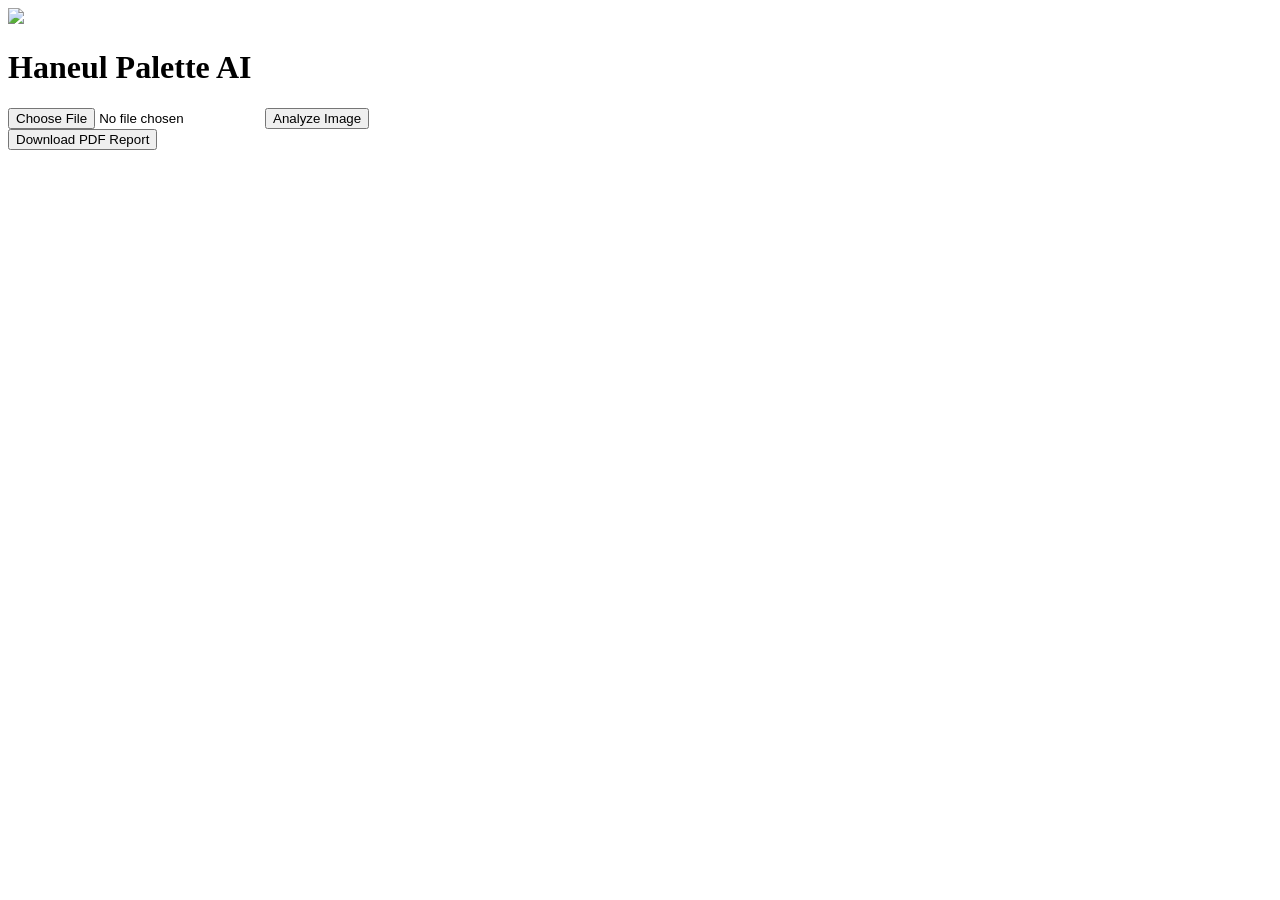
==== docs/index.html @ bdb9cecc "Create index.html" ====
<!DOCTYPE html>
<html>
<head>
    <title>Haneul Palette AI</title>
    <link rel="stylesheet" href="style.css">
</head>

<body>

<div class="container">

    <img src="logo.png" class="logo">

    <h1>Haneul Palette AI</h1>

    <input type="file" id="imageInput">

    <button onclick="analyze()">Analyze Image</button>

    <div id="preview"></div>

    <button onclick="downloadPDF()">Download PDF Report</button>

</div>

<script src="script.js"></script>

</body>
</html>
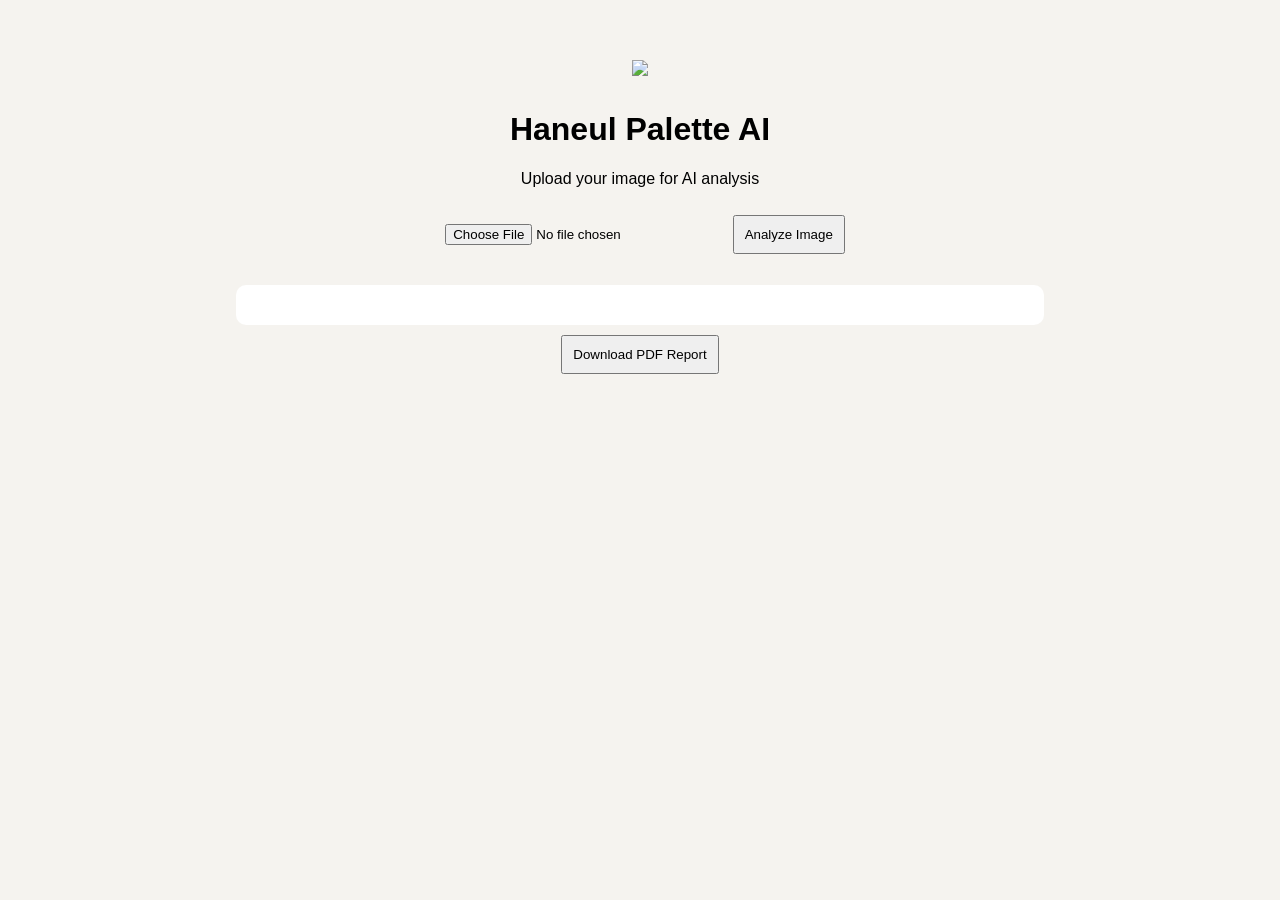
==== commit 05033ce4: "Update index.html" ====
--- a/docs/index.html
+++ b/docs/index.html
@@ -9,9 +9,12 @@
 
 <div class="container">
 
+    <!-- LOGO FIXED HERE -->
     <img src="logo.png" class="logo">
 
     <h1>Haneul Palette AI</h1>
+
+    <p>Upload your image for AI analysis</p>
 
     <input type="file" id="imageInput">
 
--- a/docs/style.css
+++ b/docs/style.css
@@ -0,0 +1,30 @@
+body {
+    font-family: Arial;
+    background: #f5f3ef;
+    text-align: center;
+    margin: 0;
+}
+
+.container {
+    margin-top: 60px;
+}
+
+.logo {
+    width: 80px;
+    margin-bottom: 10px;
+}
+
+input, button {
+    padding: 10px;
+    margin: 10px;
+}
+
+#preview {
+    margin-top: 20px;
+    padding: 20px;
+    background: white;
+    width: 60%;
+    margin-left: auto;
+    margin-right: auto;
+    border-radius: 10px;
+}
